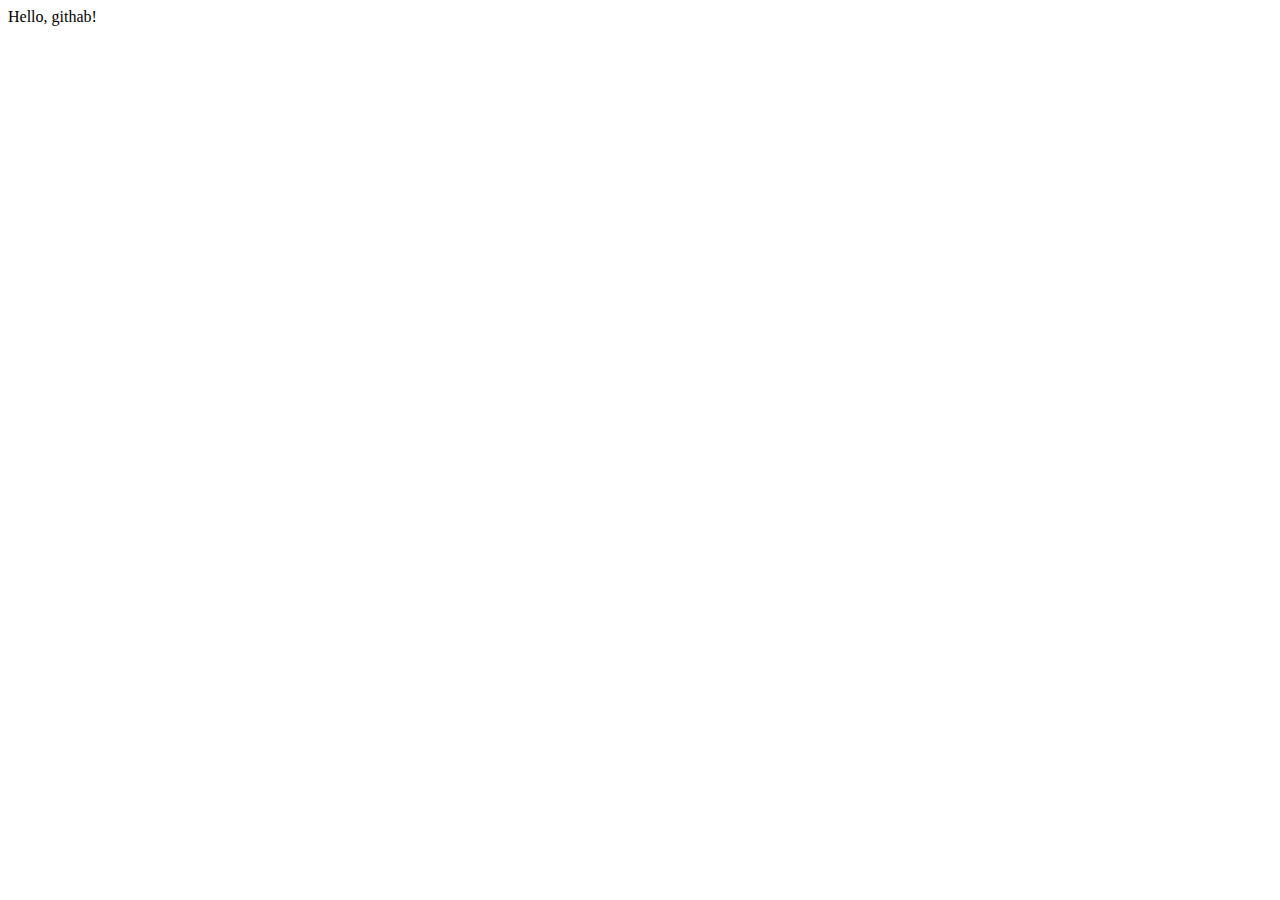
==== index.html @ dc6d8273 "Add files via upload" ====
<!DOCTYPE html>
<html>
<head>
<meta charset="utf-8">
<meta http-equiv="X-UA-Compatible" content="IE=edge,chrome=1">
<title>Examples</title>
<meta name="description" content="">
<meta name="keywords" content="">
<link href="" rel="stylesheet">
</head>
<body>
    Hello, githab!
</body>
</html>
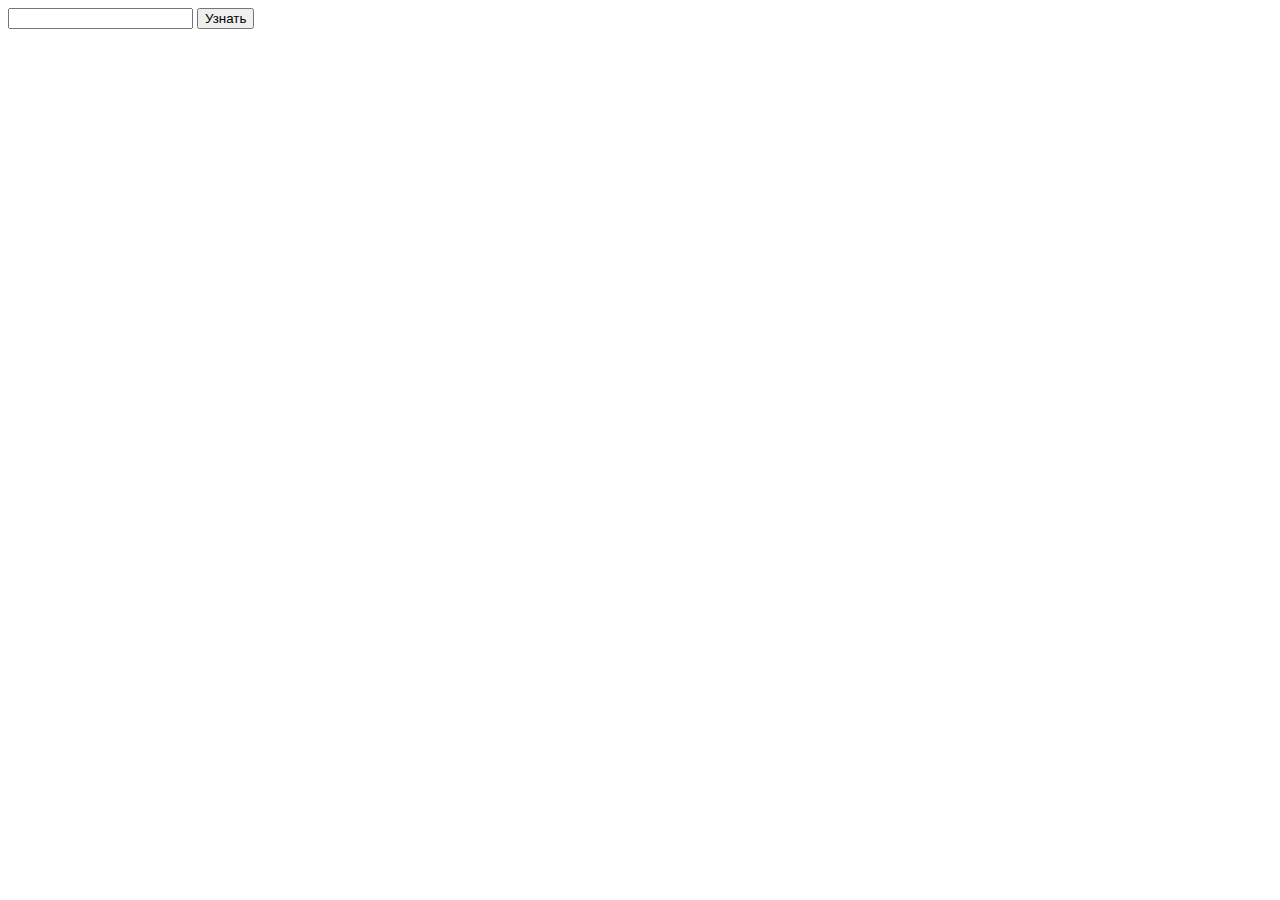
==== commit be2daac0: "Update index.html" ====
--- a/index.html
+++ b/index.html
@@ -1,4 +1,4 @@
-<!DOCTYPE html>
+﻿<!DOCTYPE html>
 <html>
 <head>
 <meta charset="utf-8">
@@ -6,9 +6,39 @@
 <title>Examples</title>
 <meta name="description" content="">
 <meta name="keywords" content="">
-<link href="" rel="stylesheet">
+<script src="https://ajax.googleapis.com/ajax/libs/jquery/3.1.1/jquery.min.js"></script>
+<link href="style.css" rel="stylesheet">
+<script src="https://vk.com/js/api/openapi.js?136" type="text/javascript"></script>
+<script type="text/javascript">
+    VK.init({
+        apiId: 5709426
+    });
+</script>
 </head>
 <body>
-    Hello, githab!
+    
+    <input id=""/>
+    <button id="load">Узнать</button>
+    <div id="panel"></div>
+
+    <p id="name"></p>
+    <p id="lname"></p>
+    
+    <script type="text/javascript">
+        $("#load").click(function () {
+            VK.Auth.login(function (response) {
+                if (response.session) {
+                    $("#lname").text(response);
+                    alert(response);
+                    if (response.settings) {
+                        /* Выбранные настройки доступа пользователя, если они были запрошены */
+                    }
+                } else {
+                    $("#name").html = "ой";
+                }
+            });
+        });
+    </script>
+
 </body>
-</html>+</html>
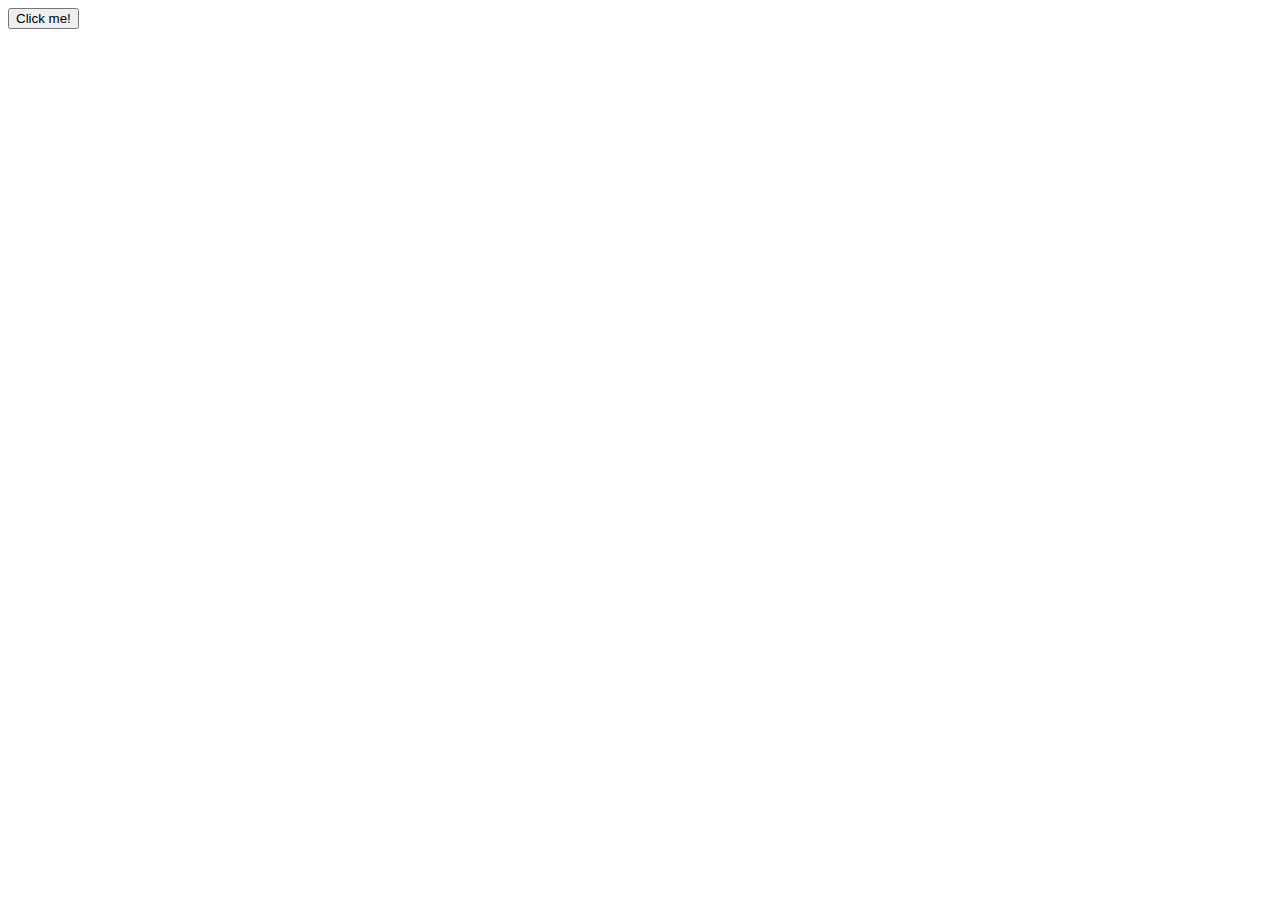
==== commit 2ab434a9: "Update index.html" ====
--- a/index.html
+++ b/index.html
@@ -1,4 +1,4 @@
-﻿<!DOCTYPE html>
+<!DOCTYPE html>
 <html>
 <head>
 <meta charset="utf-8">
@@ -8,37 +8,33 @@
 <meta name="keywords" content="">
 <script src="https://ajax.googleapis.com/ajax/libs/jquery/3.1.1/jquery.min.js"></script>
 <link href="style.css" rel="stylesheet">
-<script src="https://vk.com/js/api/openapi.js?136" type="text/javascript"></script>
+
 <script type="text/javascript">
-    VK.init({
-        apiId: 5709426
-    });
-</script>
+	window.onload = function() {
+		$("#load").click(clicked);
+	}
+	function clicked()
+	{
+        $.ajax({
+						type: 'get',
+						url: '/myproject/another_page',
+						data: {
+						},
+						success: set_page,
+						dataType: 'html'
+					});
+	}
+	function set_page(result) {
+		$('#panel').html(result);
+	}
+        
+    </script>
 </head>
 <body>
     
-    <input id=""/>
-    <button id="load">Узнать</button>
+
+    <button id="load"> Click me! </button>
     <div id="panel"></div>
-
-    <p id="name"></p>
-    <p id="lname"></p>
-    
-    <script type="text/javascript">
-        $("#load").click(function () {
-            VK.Auth.login(function (response) {
-                if (response.session) {
-                    $("#lname").text(response);
-                    alert(response);
-                    if (response.settings) {
-                        /* Выбранные настройки доступа пользователя, если они были запрошены */
-                    }
-                } else {
-                    $("#name").html = "ой";
-                }
-            });
-        });
-    </script>
 
 </body>
 </html>
